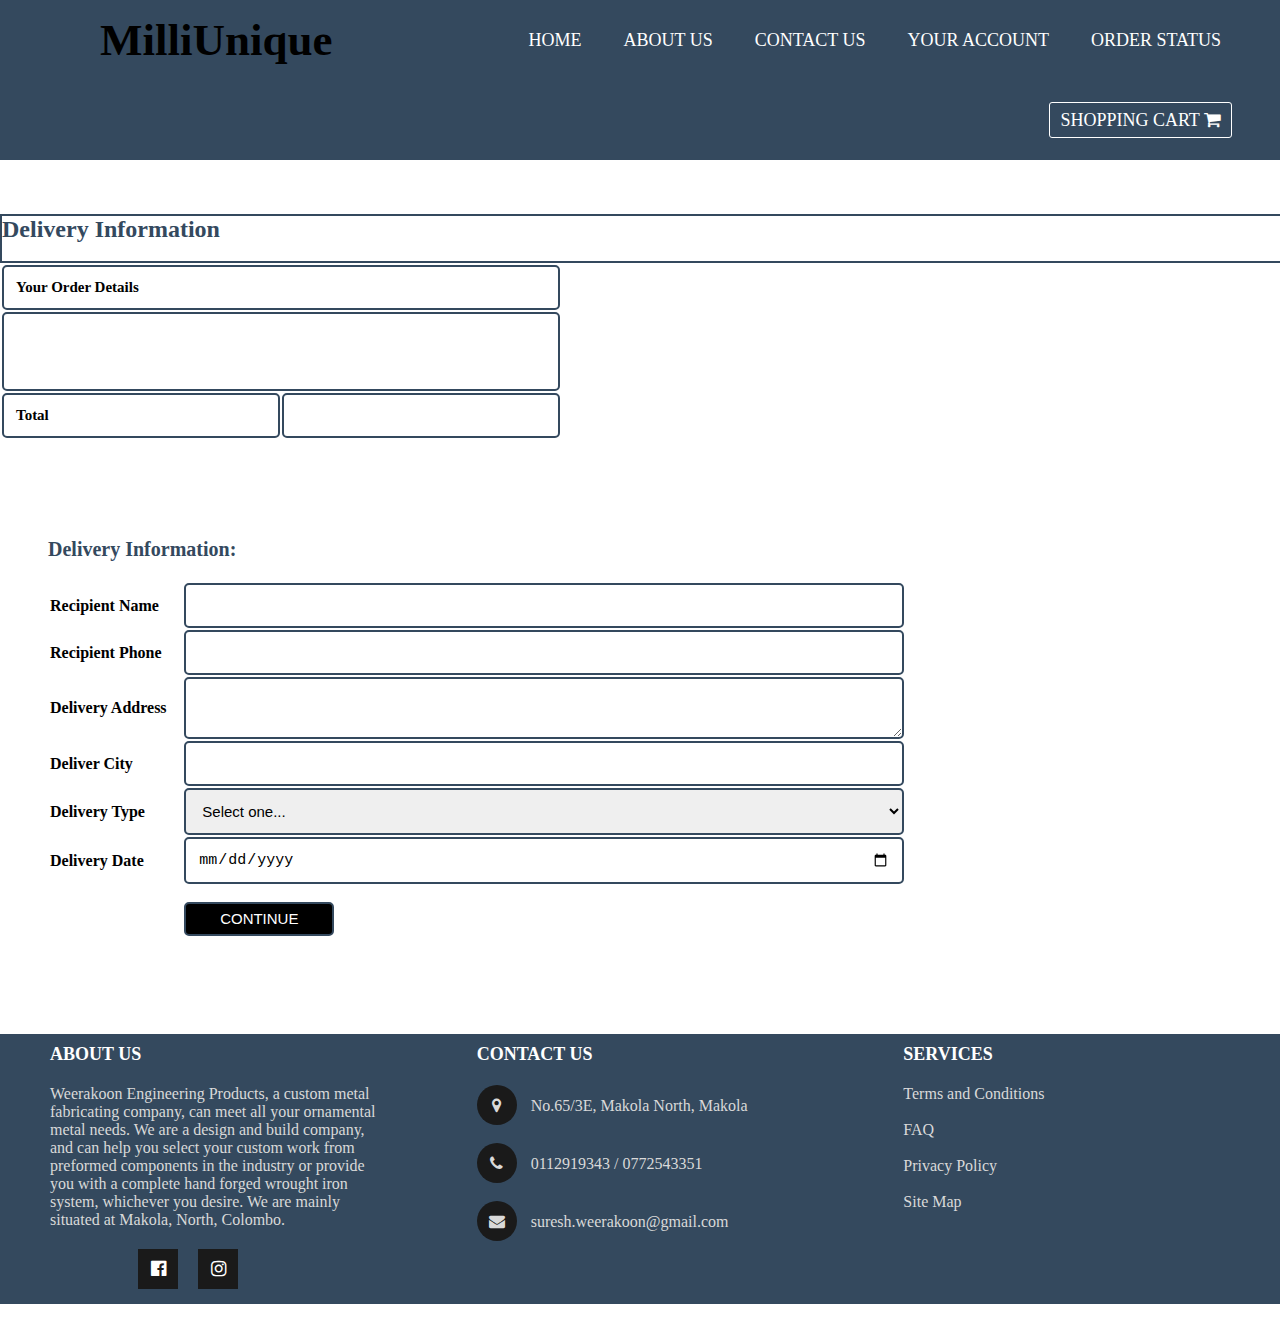
==== checkout.html @ 8ef4da10 "Add files via upload" ====
<html>
    <head>
	    <meta charset="utf-8">
	    <title> Delivery Information</title>
		<meta name="viewport" content="width=device-width, initial-scale=1.0">
		<link rel="stylesheet" href="style_check_pay.css">
		<link href="https://stackpath.bootstrapcdn.com/font-awesome/4.7.0/css/font-awesome.min.css" rel="stylesheet">
	</head>
	<body>
	    <nav>
		    <label class="logo">MilliUnique</label>
			<ul>
			    <li><a href="#">Home</a></li>
				<li><a href="#">About Us</a></li>
				<li><a href="#">Contact Us</a>
				    <ul>
					    <li><a href="#">Inquire Us</a></li>
						<li><a href="#">Chat With Us</a></li>
					</ul>
				</li>
				<li><a href="#">Your Account</a></li>
				<li><a href="#">Order Status</a></li>
			</ul>
		</nav>
		
		<nav>
			<ul>
			<li><a class="active" href="#">Shopping Cart <i class="fa fa-shopping-cart" aria-hidden="true"></i></a></li>
			</ul>
		</nav>
		<br><br><br>
		<div class="container4">
			<h2 style="color:#34495e;">Delivery Information</h2>
			
		</div> 
		<br><br><bt>
		<table class="top-checkout">
			<tr>
				<td align="left" colspan="2"><b>Your Order Details</b></th>
				
			</tr>
			<tr>
				<td align="left" colspan="2"><br><br><br><br><br></td>
			</tr>
			<tr>
				<td align="left"><b>Total</b></td>
				<td></td>
			</tr>
		</table>
	<br>
	<form class="delivery-form">
		<table width="500px">
			<tr> <b><p style="font-size:20px;color:#34495e">Delivery Information:</p></b>
			<br>
			</tr>
			<tr>
				<td>
					<label for= "recipient-name"><b> Recipient Name</b></label>
				</td>
				<td>
					<input type="text" id="recipient-name" maxlength="50" size="30">
				<td>
			</tr>
			<tr>
				<td>
					<label for="recipient-number"><b>Recipient Phone</b></label>
				</td>
				<td>
					<input type="text" id="recipient-number" maxlength="15" size="30">
				</td>
			</tr>
			<tr>
				<td>
					<label for="delivery-address"><b>Delivery Address</b></label>
				</td>
				<td>
					<textarea type="text" id="delivery-address"maxlenghth="200" size="200"></textarea>
				</td>
			</tr>
			<tr>
				<td>
					<label for="delivery-city"><b>Deliver City</b></label>
				</td>
				<td>
					<input type="text" id="delivery-city" maxlength="50" size="30">
				</td>
			</tr>
			<tr>
				<td>
					<label for="location-type"><b> Delivery Type</b></label>
				</td>
				<td>
					<select name="loaction" id="location-type">
						<option value="select-loc">Select one...</option>
						<option value="home">Home</option>
						<option value="appartment">Appartment</option>
						<option value="office">Office</option>
						<option value="other">Other</option>
					</select>
				</td>
			</tr>
			<tr>
				<td> 
					<label for="delivery-date"><b>Delivery Date</b></label>
				</td>
				<td>
					<input type="date" name="date">
				</td>
			</tr>
			<tr>
				<td></td>
				<td>
					<input type="submit" value="CONTINUE" id="checkoutBtn">
				</td>
		</table>
	</form>
	 <footer>
	    <div class="main-content">
		    <div class="left box">
			    <h2 style="color: white;">About Us</h2>
				<div class="content">
				    <p>Weerakoon Engineering Products, a custom metal fabricating company, can meet all your ornamental metal needs. We are a design 
					and build company, and can help you select your custom work from preformed components in the industry or provide you with a 
					complete hand forged wrought iron system, whichever you desire. We are mainly situated at Makola, North, Colombo. </p>
                    <div class="social">
					    <a href="https://www.facebook.com/Weerakoon-Engineering-Service-1248285761874244/"><i class="fa fa-facebook-official" aria-hidden="true"></i></a>
						<a href="https://www.instagram.com/weerakoonproducts/?fbclid=IwAR14dXpW3qWsr2YcIcetsqRJQFhwafFfkUKSqD1zp393F23uj1QTyWEMy-s"><i class="fa fa-instagram" aria-hidden="true"></i></a>
					</div>
				</div>
			</div>
			<div class="center box">
			    <h2 style="color: white;">Contact Us</h2>
				<div class="content">
				    <div class="place">
					    <i class="fa fa-map-marker" aria-hidden="true"></i>
						<span class="text">No.65/3E, Makola North, Makola</span>
					</div>
					<div class="phone">
					    <br><i class="fa fa-phone" aria-hidden="true"></i>
						<span class="text">0112919343 / 0772543351</span>
					</div>
					<div class="email">
					    <br><i class="fa fa-envelope" aria-hidden="true"></i>
						<span class="text">suresh.weerakoon@gmail.com</span>
					</div>
				</div>
			</div>
			<div class="right box">
			    <h2 style="color: white;">Services</h2>
				<div class="content">
				    <p>Terms and Conditions</p><br>
				    <p>FAQ</p><br>
				    <p>Privacy Policy</p><br>
				    <p>Site Map</p><br>
				</div>
			</div>
		</div>    
	</footer>
	</body>
</html>
---- style_check_pay.css ----
*{
	padding: 0;
	margin: 0;
	text-decoration: none;
	list-style: none;
}
body{
	font-family: montserrat;
	width: 100%;
	height: auto;
}
nav{
	height: 80px;
	width: 100%;
	background: #34495e;
}
label.logo{
	font-family: comic sans ms;
	font-size: 45px;
	font-weight: bold;
	color: black;
	padding: 0 100px;
	line-height: 80px;
}
nav ul{
	float: right;
	margin-right: 40px;
}
nav li{
	display: inline-block;
	margin: 0 8px;
	line-height:80px;
}
nav a{
	color: white;
	font-size: 18px;
	text-transform: uppercase;
	border: 1px solid transparent;
	padding: 7px 10px;
	border-radius: 3px;
}
a.active,a:hover{
	border: 1px solid white;
	transition: .5s;
}

nav ul ul{
	position: absolute;
	top: 80px;
	display: none;
}
nav ul li:hover > ul{
	display: block;
}
nav ul ul li{
	width: 150px;
	height: 65px;
	float: none;
	display: list-item;
	position: relative;
	background: #34495e;
}
nav ul ul li a{
	color: white;
	font-size: 18px;
	text-transform: uppercase;
	border: 1px solid transparent;
	padding: 10px 10px;
	border-radius: 3px;
}
h1{
	font-size: 60px;
	color: white;
	text-align: center;
	margin-top: 80px;
}

.container4{
	width: 100%;
	height: 45px;
	float: left;
	background: white;
	border: 2px solid #34495e;
	position: relative;
}
.container5{
	width: 100%;
	height: 90px;
	float: left;
	background: white;
	border: 2px solid #34495e;
	position: relative;
}

.top-checkout td, .top-checkout th { 
 
    border:2px solid #34495e;
	padding:.75rem;
	font-size:15px;
	border-radius:5px;
	column-width:250px;
}
.delivery-form{
	max-width:1400px;
	margin:2rem auto;
	padding:3rem;
	padding-left:3rem;
}
input, textarea, select{
	display:block;
	width:200%;
	border:2px solid #34495e;
	padding:.75rem;
	font-size:15px;
	border-radius:5px;
	
}
.payment-form{
	max-width:1400px;
	margin:1rem auto;
	padding:3rem;
	padding-left:3rem;
}

#checkoutBtn{
	border:1;
	width:150px;
	background:black;
	color:white;
	padding:.4rem;
	margin:1rem 0;
	cursor:pointer;
	
}
#checkoutBtn:hover{
	background: #34495e;
}
#detailBtn{
	border:1;
	width:200px;
	background:black;
	color:white;
	padding:.4rem;
	margin:1rem 0;
	cursor:pointer;
	align:left-side;
	border-radius:5px;
	
}
#detailBtn:hover{
	background: #34495e;
}
#comptransBtn{
	border:1;
	width:250px;
	background:black;
	color:white;
	padding:.4rem;
	margin:1rem 0;
	cursor:pointer;
	align:left-side;
	
}
#comptransBtn:hover{
	background: #34495e;
}
.center {
  margin-left: auto;
  margin-right: auto;
}
footer{
	background: #34495e;
	height: 270px;
	width: 100%;
	color: #d9d9d9;
}
.main-content{
	display: flex;
}
.main-content .box{
	flex-basis: 50%;
	padding: 10px 50px;
}
.box h2{
	font-size: 1.125rem;
	font-weight: 600;
	text-transform: uppercase;
}
.box .content{
	margin: 20px 0;
}
.left .content .social{
	margin: 20px 80px;
}
.left .content .social a{
	padding: 0 8px;
}
.left .content .social a i{
	height: 40px;
	width: 40px;
	background: #1a1a1a;
	line-height: 40px;
	text-align: center;
	font-size: 18px;
	transition: 0.3s;
}
.left .content .social a i:hover{
	background : #34495e;
}
.left .content .social a i{
	color: white;
}
.center .content i{
	height: 40px;
	width: 40px;
	background: #1a1a1a;
	line-height: 40px;
	border-radius: 50%;
	text-align: center;
	transition: 0.3s;
	cursor: pointer;
}
.center .content i:hover{
	background : #34495e;
}
.center .content .text{
	padding-left: 10px;
}
.right .content{
	margin: 20px 0;
}



/*.popup{
	background: rgba(0,0,0,0.6);
	width: 100%;
	height: 100%;
	position:absolute;
	top: 0;
	display: flex;
	justify-content:center;
	align-items: center;
	text-align:center;
}
.popup-content{
	height:250px;
	width:500px;
	backgroung:white;
	padding:20px;
	border-radius:5px;
	position:relative;
}
.fa fa-times{
	position:absolute;
	top:-15px;
	right:-15px;
	backgroung:white;
	height:20px;
	width:20px;
	border-radius:50%;
	cursor:pointer;
}

*\
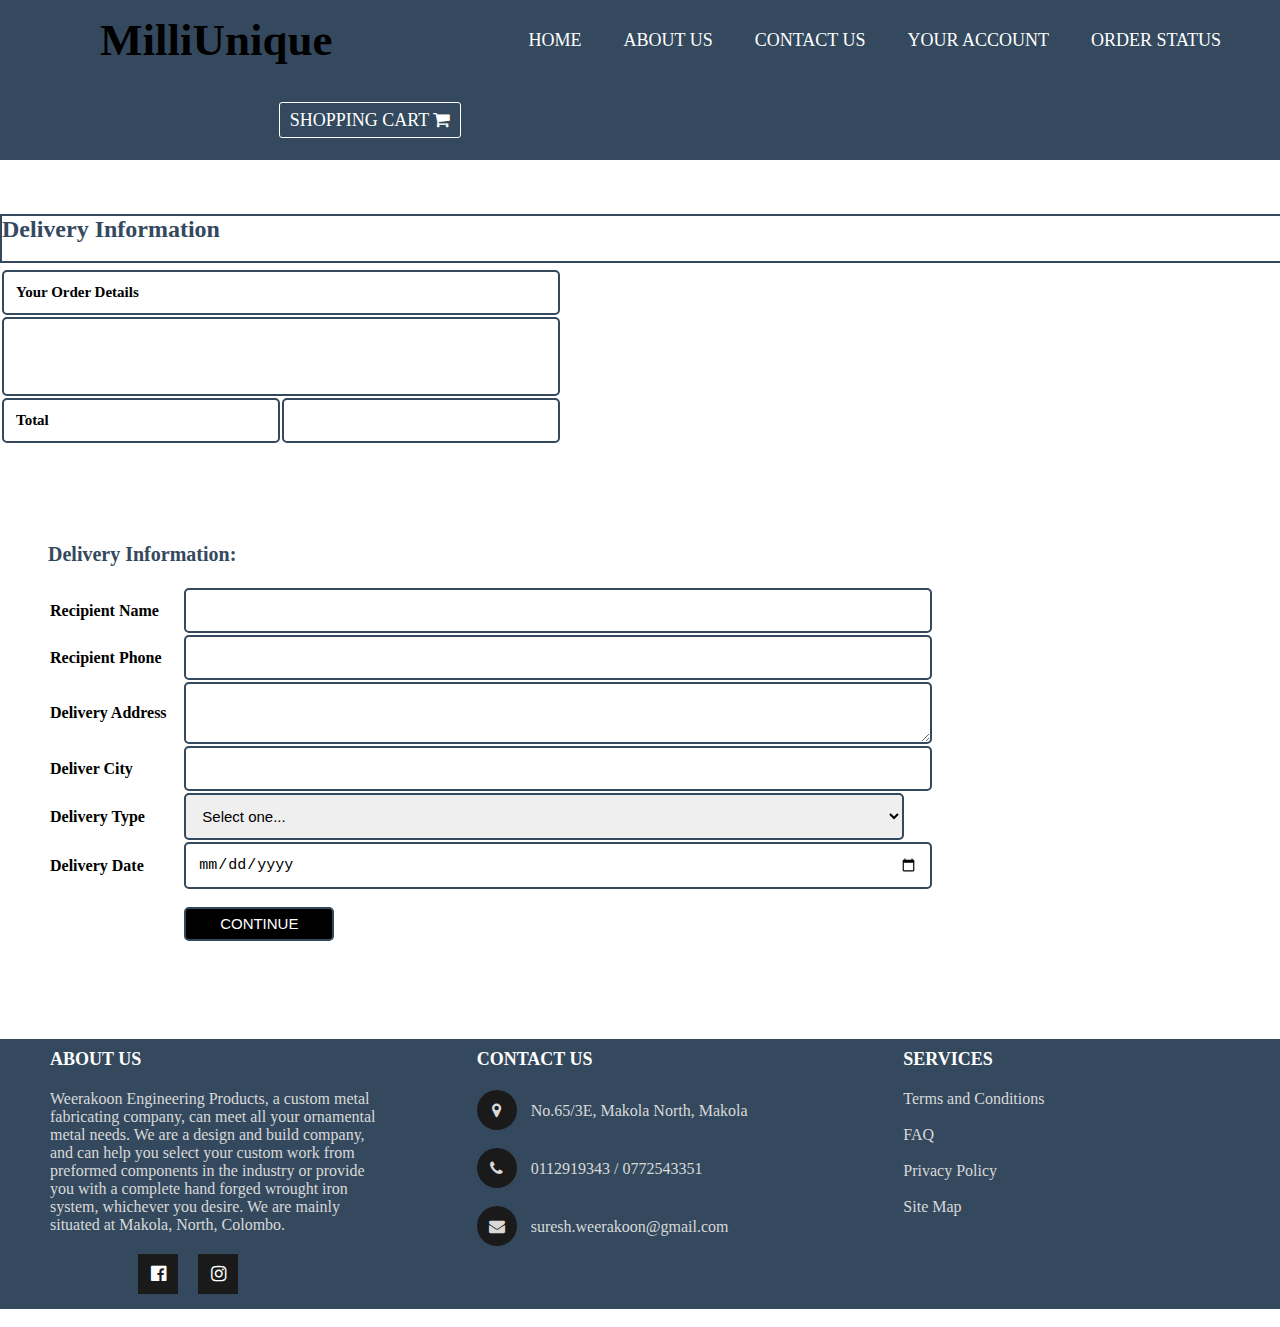
==== commit 16cb32fa: "Add files via upload" ====
--- a/checkout.html
+++ b/checkout.html
@@ -1,3 +1,4 @@
+<!DOCTYPE html>
 <html>
     <head>
 	    <meta charset="utf-8">
@@ -33,8 +34,8 @@
 			<h2 style="color:#34495e;">Delivery Information</h2>
 			
 		</div> 
-		<br><br><bt>
-		<table class="top-checkout">
+		<br><br><br>
+		<table class="top-checkout" >
 			<tr>
 				<td align="left" colspan="2"><b>Your Order Details</b></th>
 				
@@ -48,49 +49,49 @@
 			</tr>
 		</table>
 	<br>
-	<form class="delivery-form">
+	<form class="delivery-form" action="connect.php" method="POST">
 		<table width="500px">
 			<tr> <b><p style="font-size:20px;color:#34495e">Delivery Information:</p></b>
 			<br>
 			</tr>
 			<tr>
 				<td>
-					<label for= "recipient-name"><b> Recipient Name</b></label>
+					<label for= "recipient_name"><b> Recipient Name</b></label>
 				</td>
 				<td>
-					<input type="text" id="recipient-name" maxlength="50" size="30">
+					<input type="text" id="recipient-name" name="recipient_name" maxlength="50" size="30">
 				<td>
 			</tr>
 			<tr>
 				<td>
-					<label for="recipient-number"><b>Recipient Phone</b></label>
+					<label for="recipient_number"><b>Recipient Phone</b></label>
 				</td>
 				<td>
-					<input type="text" id="recipient-number" maxlength="15" size="30">
+					<input type="number" id="recipient-number" name="recipient_number" maxlength="15" size="30">
 				</td>
 			</tr>
 			<tr>
 				<td>
-					<label for="delivery-address"><b>Delivery Address</b></label>
+					<label for="delivery_address"><b>Delivery Address</b></label>
 				</td>
 				<td>
-					<textarea type="text" id="delivery-address"maxlenghth="200" size="200"></textarea>
+					<textarea type="text" id="delivery-address" name="delivery_address" maxlenghth="200" size="200"></textarea>
 				</td>
 			</tr>
 			<tr>
 				<td>
-					<label for="delivery-city"><b>Deliver City</b></label>
+					<label for="delivery_city"><b>Deliver City</b></label>
 				</td>
 				<td>
-					<input type="text" id="delivery-city" maxlength="50" size="30">
+					<input type="text" id="delivery-city" name="delivery_city" maxlength="50" size="30">
 				</td>
 			</tr>
 			<tr>
 				<td>
-					<label for="location-type"><b> Delivery Type</b></label>
+					<label for="location"><b> Delivery Type</b></label>
 				</td>
 				<td>
-					<select name="loaction" id="location-type">
+					<select name="location" id="location-type">
 						<option value="select-loc">Select one...</option>
 						<option value="home">Home</option>
 						<option value="appartment">Appartment</option>
@@ -101,10 +102,10 @@
 			</tr>
 			<tr>
 				<td> 
-					<label for="delivery-date"><b>Delivery Date</b></label>
+					<label for="delivery_date"><b>Delivery Date</b></label>
 				</td>
 				<td>
-					<input type="date" name="date">
+					<input type="date" name="delivery_date">
 				</td>
 			</tr>
 			<tr>
@@ -112,6 +113,7 @@
 				<td>
 					<input type="submit" value="CONTINUE" id="checkoutBtn">
 				</td>
+			</tr>
 		</table>
 	</form>
 	 <footer>
